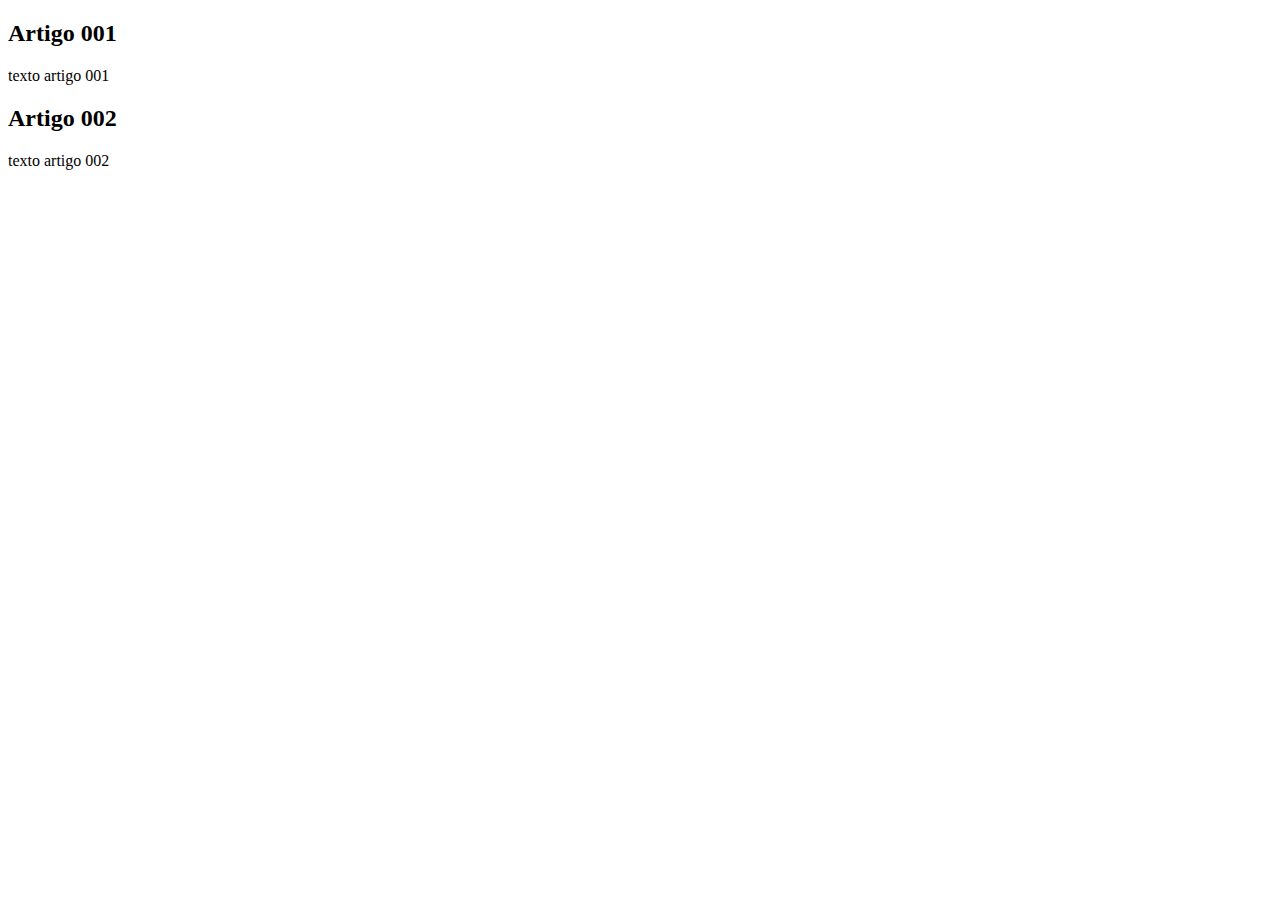
==== index.html @ 03c86b4e "projeto site" ====
<!DOCTYPE html>
<html lang="en">
<head>
    <meta charset="UTF-8">
    <meta http-equiv="X-UA-Compatible" content="IE=edge">
    <meta name="viewport" content="width=device-width, initial-scale=1.0">
    <title>Site</title>
</head>
<body>
    <main>

        <header>

            <article>
                <h2>Artigo 001</h2>
                <p>texto artigo 001 </p>

            </article>
            <article>
                <h2>Artigo  002</h2>
                <p>texto artigo 002</p>
                
            </article>
        </header>
    </main>
</body>
</html>
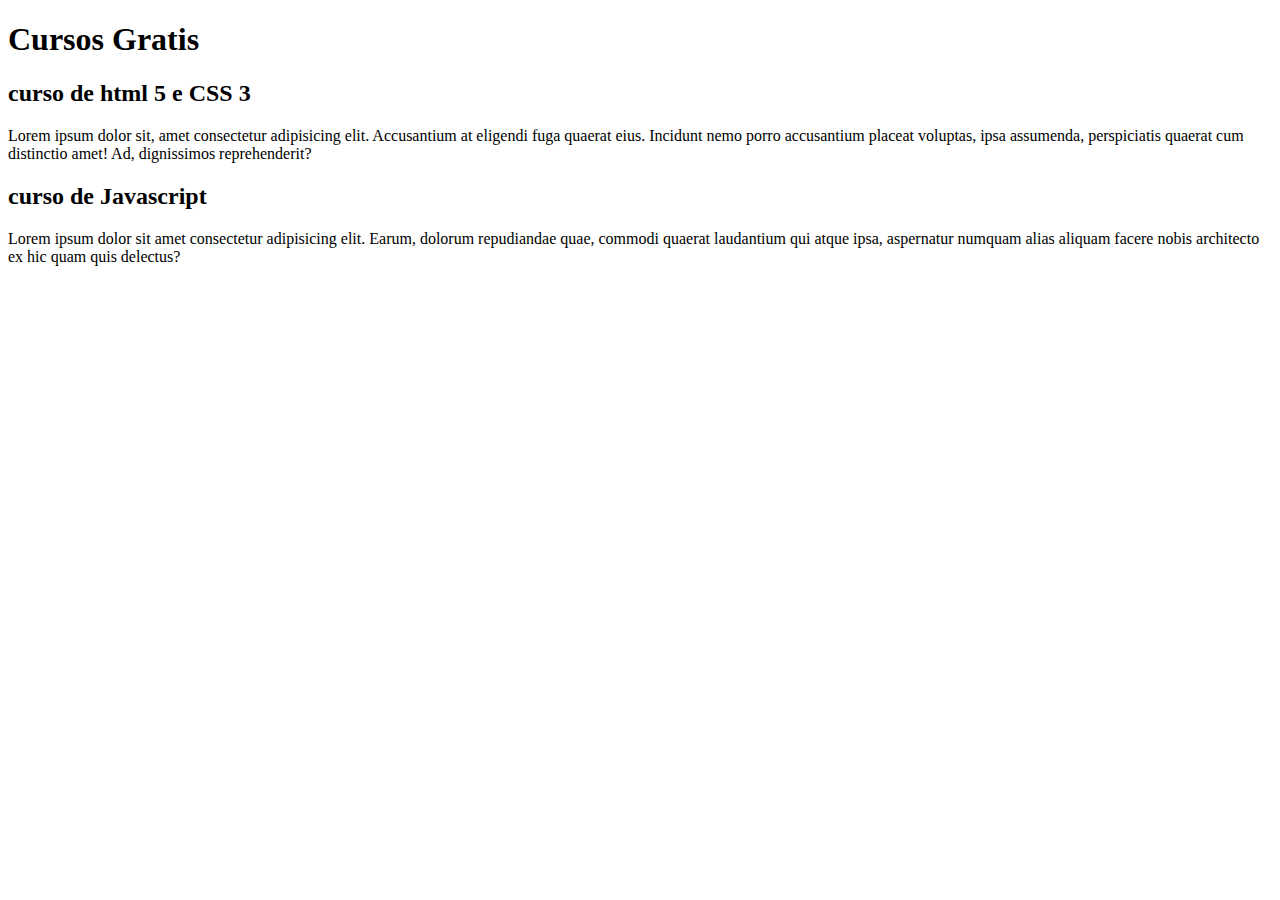
==== commit 21866db8: "comecei a escrever conteudo" ====
--- a/index.html
+++ b/index.html
@@ -10,15 +10,16 @@
     <main>
 
         <header>
+            <h1>Cursos Gratis</h1>
 
             <article>
-                <h2>Artigo 001</h2>
-                <p>texto artigo 001 </p>
+                <h2>curso de html 5 e CSS 3</h2>
+                <p>Lorem ipsum dolor sit, amet consectetur adipisicing elit. Accusantium at eligendi fuga quaerat eius. Incidunt nemo porro accusantium placeat voluptas, ipsa assumenda, perspiciatis quaerat cum distinctio amet! Ad, dignissimos reprehenderit?</p>
 
             </article>
             <article>
-                <h2>Artigo  002</h2>
-                <p>texto artigo 002</p>
+                <h2>curso de Javascript</h2>
+                <p>Lorem ipsum dolor sit amet consectetur adipisicing elit. Earum, dolorum repudiandae quae, commodi quaerat laudantium qui atque ipsa, aspernatur numquam alias aliquam facere nobis architecto ex hic quam quis delectus?</p>
                 
             </article>
         </header>
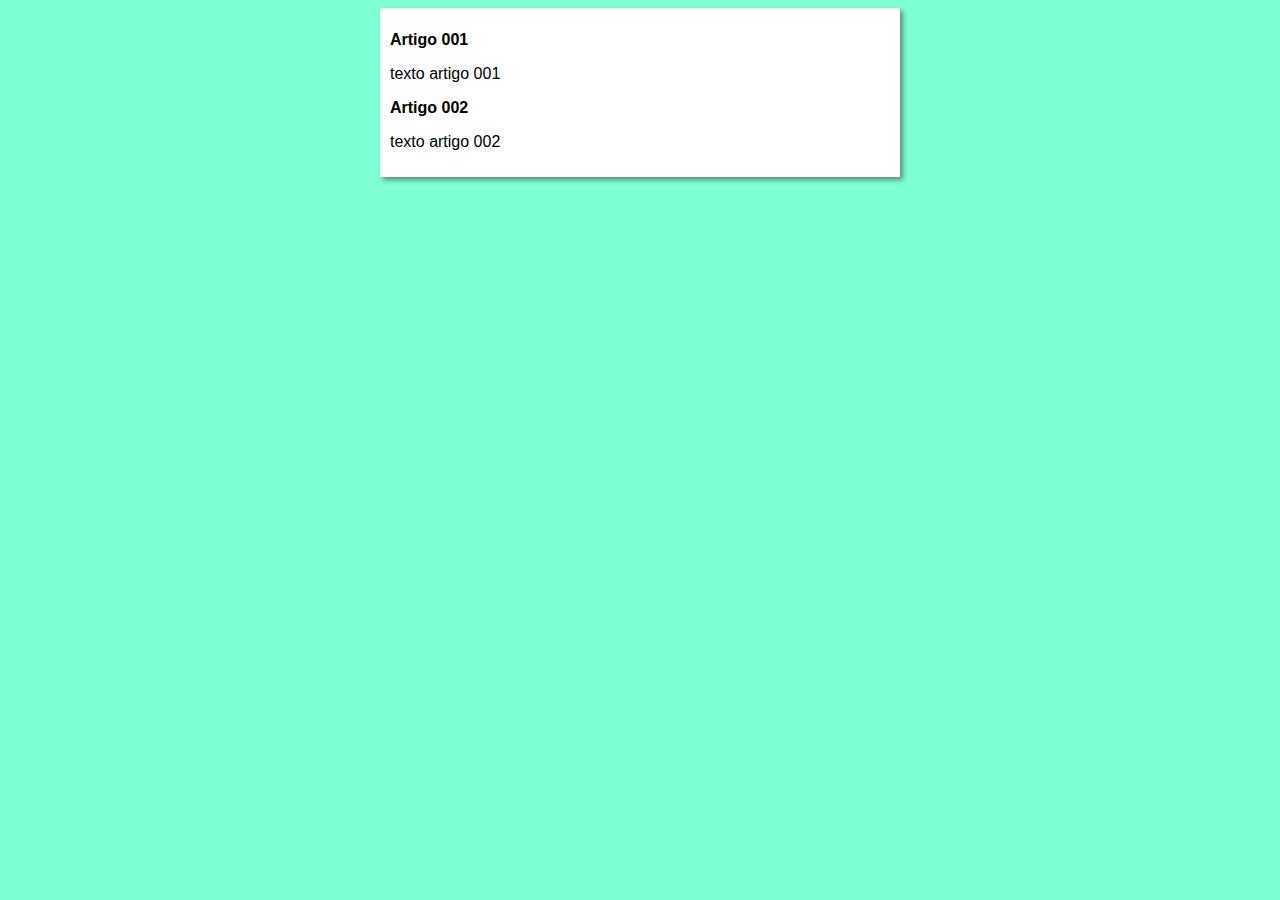
==== commit f86ba288: "iniciei o design" ====
--- a/index.html
+++ b/index.html
@@ -5,21 +5,21 @@
     <meta http-equiv="X-UA-Compatible" content="IE=edge">
     <meta name="viewport" content="width=device-width, initial-scale=1.0">
     <title>Site</title>
+    <link rel="stylesheet" href="estilos/style.css">
 </head>
 <body>
     <main>
 
         <header>
-            <h1>Cursos Gratis</h1>
 
             <article>
-                <h2>curso de html 5 e CSS 3</h2>
-                <p>Lorem ipsum dolor sit, amet consectetur adipisicing elit. Accusantium at eligendi fuga quaerat eius. Incidunt nemo porro accusantium placeat voluptas, ipsa assumenda, perspiciatis quaerat cum distinctio amet! Ad, dignissimos reprehenderit?</p>
+                <h2>Artigo 001</h2>
+                <p>texto artigo 001 </p>
 
             </article>
             <article>
-                <h2>curso de Javascript</h2>
-                <p>Lorem ipsum dolor sit amet consectetur adipisicing elit. Earum, dolorum repudiandae quae, commodi quaerat laudantium qui atque ipsa, aspernatur numquam alias aliquam facere nobis architecto ex hic quam quis delectus?</p>
+                <h2>Artigo  002</h2>
+                <p>texto artigo 002</p>
                 
             </article>
         </header>
--- a/estilos/style.css
+++ b/estilos/style.css
@@ -0,0 +1,19 @@
+*{
+font-family: Arial, Helvetica, sans-serif;
+font-size: 16px;
+
+}
+
+body{
+background-color: aquamarine;
+
+}
+
+main{
+
+    background-color: white;
+    width: 500px;
+    margin: auto;
+    padding: 10px;
+    box-shadow: 3px 3px 5px rgba(0, 0, 0, 0.414) ;
+}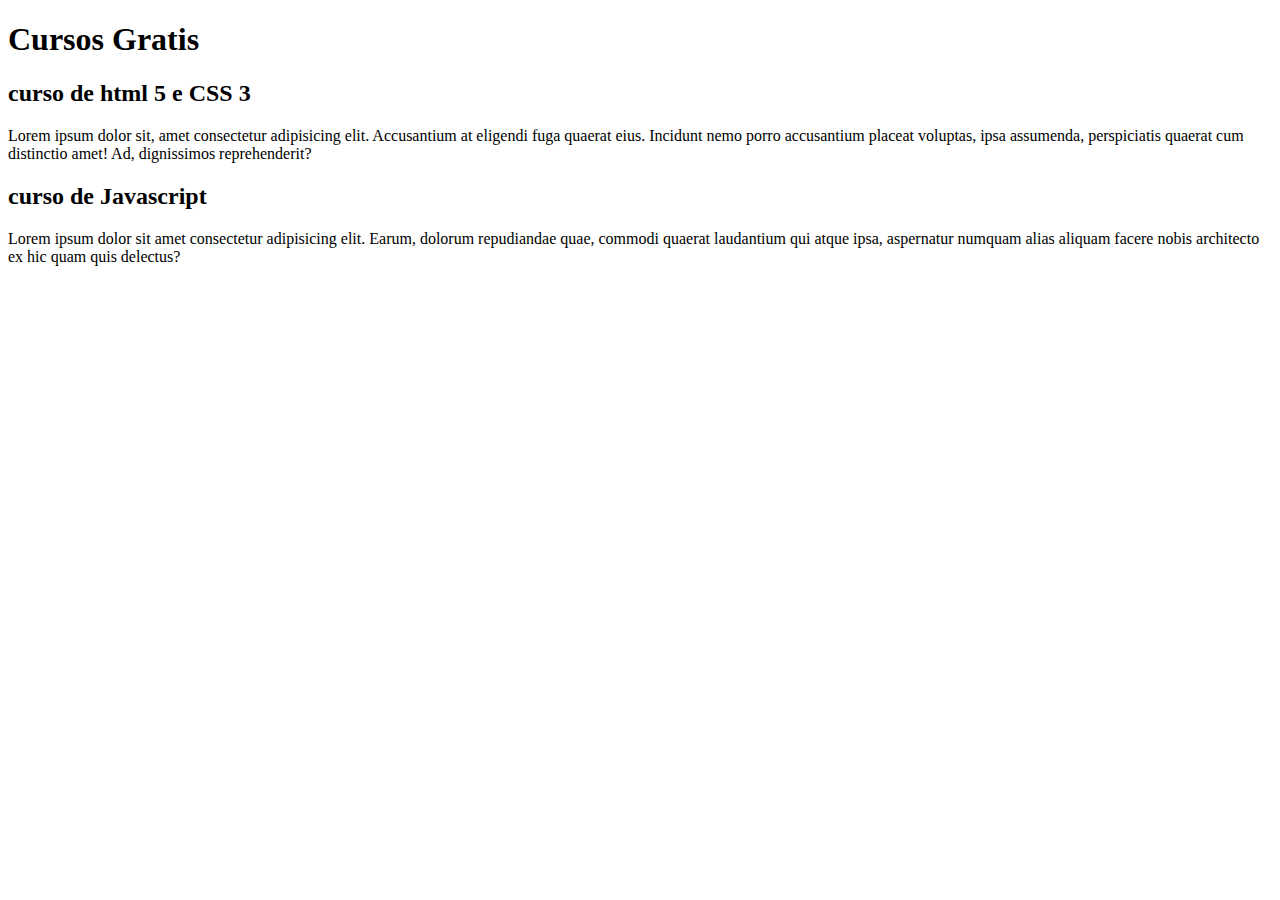
==== commit ef949f41: "revisao" ====
--- a/index.html
+++ b/index.html
@@ -4,22 +4,22 @@
     <meta charset="UTF-8">
     <meta http-equiv="X-UA-Compatible" content="IE=edge">
     <meta name="viewport" content="width=device-width, initial-scale=1.0">
-    <title>Site</title>
-    <link rel="stylesheet" href="estilos/style.css">
+    <title>Site Curso em Video</title>
 </head>
 <body>
     <main>
 
         <header>
+            <h1>Cursos Gratis</h1>
 
             <article>
-                <h2>Artigo 001</h2>
-                <p>texto artigo 001 </p>
+                <h2>curso de html 5 e CSS 3</h2>
+                <p>Lorem ipsum dolor sit, amet consectetur adipisicing elit. Accusantium at eligendi fuga quaerat eius. Incidunt nemo porro accusantium placeat voluptas, ipsa assumenda, perspiciatis quaerat cum distinctio amet! Ad, dignissimos reprehenderit?</p>
 
             </article>
             <article>
-                <h2>Artigo  002</h2>
-                <p>texto artigo 002</p>
+                <h2>curso de Javascript</h2>
+                <p>Lorem ipsum dolor sit amet consectetur adipisicing elit. Earum, dolorum repudiandae quae, commodi quaerat laudantium qui atque ipsa, aspernatur numquam alias aliquam facere nobis architecto ex hic quam quis delectus?</p>
                 
             </article>
         </header>
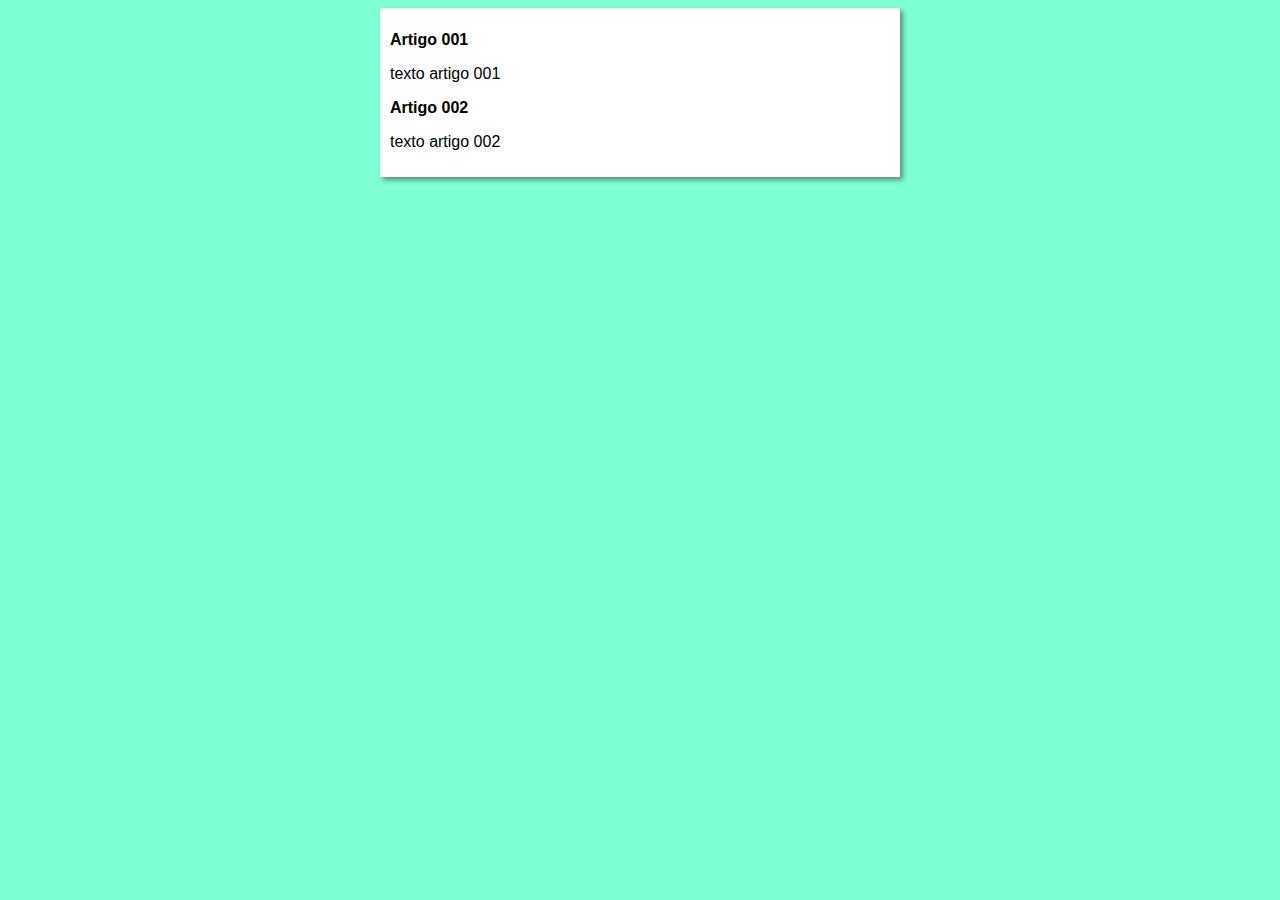
==== commit 65bb34f1: "commit" ====
--- a/index.html
+++ b/index.html
@@ -4,22 +4,22 @@
     <meta charset="UTF-8">
     <meta http-equiv="X-UA-Compatible" content="IE=edge">
     <meta name="viewport" content="width=device-width, initial-scale=1.0">
-    <title>Site Curso em Video</title>
+    <title>Site do Curso em video2</title>
+    <link rel="stylesheet" href="estilos/style.css">
 </head>
 <body>
     <main>
 
         <header>
-            <h1>Cursos Gratis</h1>
 
             <article>
-                <h2>curso de html 5 e CSS 3</h2>
-                <p>Lorem ipsum dolor sit, amet consectetur adipisicing elit. Accusantium at eligendi fuga quaerat eius. Incidunt nemo porro accusantium placeat voluptas, ipsa assumenda, perspiciatis quaerat cum distinctio amet! Ad, dignissimos reprehenderit?</p>
+                <h2>Artigo 001</h2>
+                <p>texto artigo 001 </p>
 
             </article>
             <article>
-                <h2>curso de Javascript</h2>
-                <p>Lorem ipsum dolor sit amet consectetur adipisicing elit. Earum, dolorum repudiandae quae, commodi quaerat laudantium qui atque ipsa, aspernatur numquam alias aliquam facere nobis architecto ex hic quam quis delectus?</p>
+                <h2>Artigo  002</h2>
+                <p>texto artigo 002</p>
                 
             </article>
         </header>
--- a/estilos/style.css
+++ b/estilos/style.css
@@ -0,0 +1,19 @@
+*{
+font-family: Arial, Helvetica, sans-serif;
+font-size: 16px;
+
+}
+
+body{
+background-color: aquamarine;
+
+}
+
+main{
+
+    background-color: white;
+    width: 500px;
+    margin: auto;
+    padding: 10px;
+    box-shadow: 3px 3px 5px rgba(0, 0, 0, 0.414) ;
+}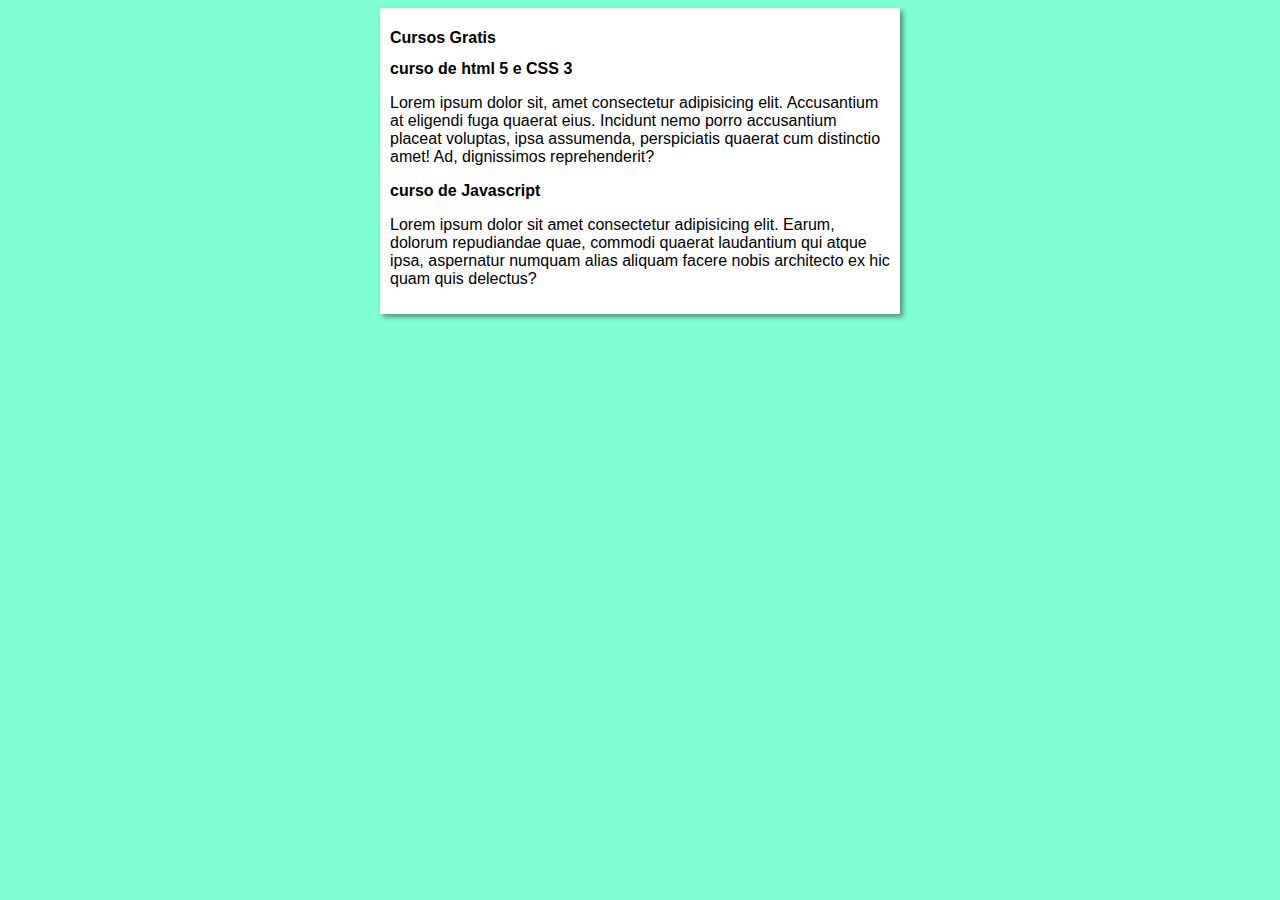
==== commit f7d9ab03: "Merge branch 'design'" ====
--- a/index.html
+++ b/index.html
@@ -11,15 +11,16 @@
     <main>
 
         <header>
+            <h1>Cursos Gratis</h1>
 
             <article>
-                <h2>Artigo 001</h2>
-                <p>texto artigo 001 </p>
+                <h2>curso de html 5 e CSS 3</h2>
+                <p>Lorem ipsum dolor sit, amet consectetur adipisicing elit. Accusantium at eligendi fuga quaerat eius. Incidunt nemo porro accusantium placeat voluptas, ipsa assumenda, perspiciatis quaerat cum distinctio amet! Ad, dignissimos reprehenderit?</p>
 
             </article>
             <article>
-                <h2>Artigo  002</h2>
-                <p>texto artigo 002</p>
+                <h2>curso de Javascript</h2>
+                <p>Lorem ipsum dolor sit amet consectetur adipisicing elit. Earum, dolorum repudiandae quae, commodi quaerat laudantium qui atque ipsa, aspernatur numquam alias aliquam facere nobis architecto ex hic quam quis delectus?</p>
                 
             </article>
         </header>
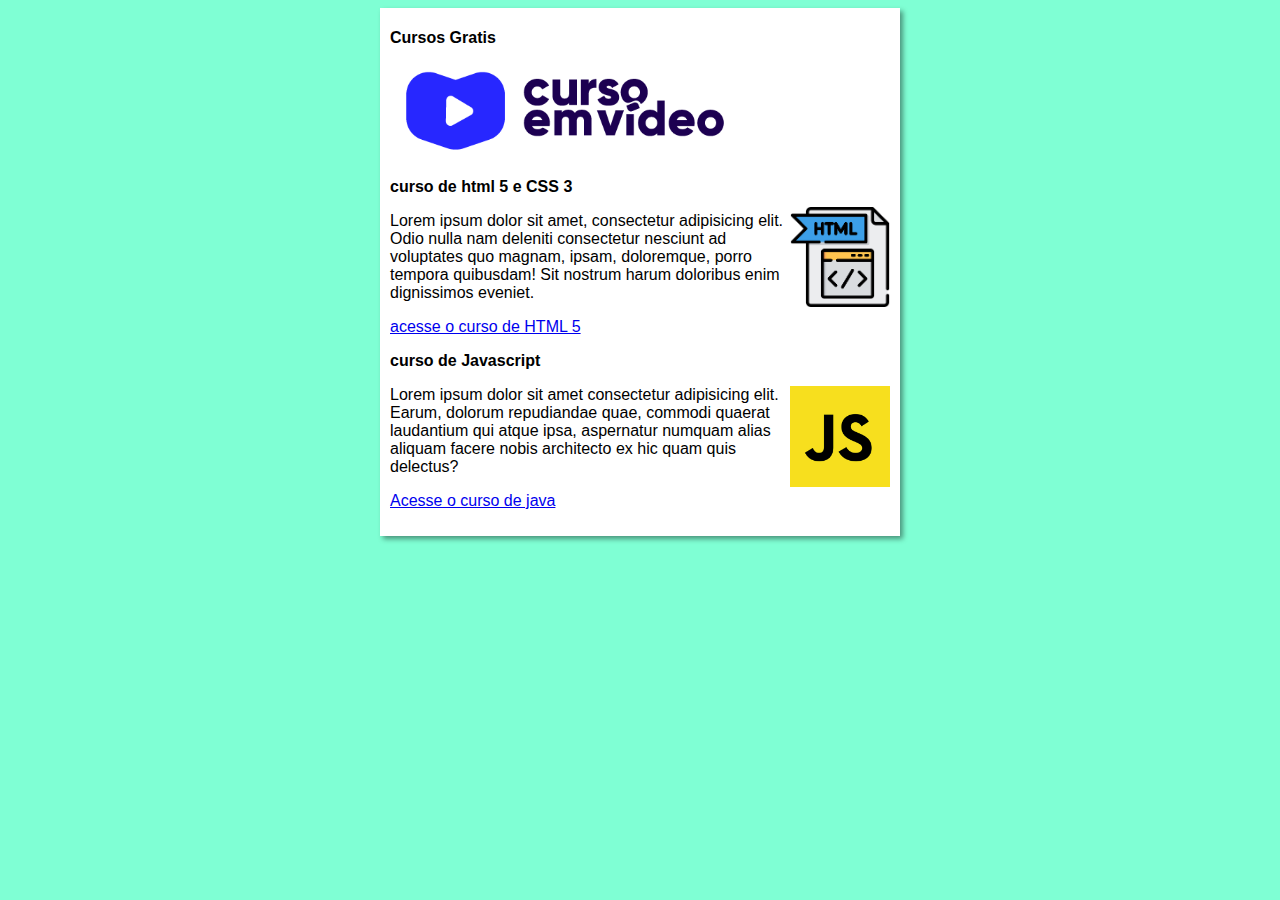
==== commit c8f27c13: "crei o site" ====
--- a/index.html
+++ b/index.html
@@ -12,15 +12,22 @@
 
         <header>
             <h1>Cursos Gratis</h1>
+            <img src="imagens/cursoemvideo.png" width="350px"    alt="curso em video">
 
             <article>
-                <h2>curso de html 5 e CSS 3</h2>
-                <p>Lorem ipsum dolor sit, amet consectetur adipisicing elit. Accusantium at eligendi fuga quaerat eius. Incidunt nemo porro accusantium placeat voluptas, ipsa assumenda, perspiciatis quaerat cum distinctio amet! Ad, dignissimos reprehenderit?</p>
+                <h1>curso de html 5 e CSS 3</h1>
+                <img class="lado" src="imagens/html.png" width="100px" alt="">
+                <p>Lorem ipsum dolor sit amet, consectetur adipisicing elit. Odio nulla nam deleniti consectetur nesciunt ad voluptates quo magnam, ipsam, doloremque, porro tempora quibusdam! Sit nostrum harum doloribus enim dignissimos eveniet.</p>
+                <p><a href="curso-html.html">acesse o curso de HTML 5</a></p>
+                
+              
 
             </article>
             <article>
-                <h2>curso de Javascript</h2>
+                <h3>curso de Javascript</h3>
+                <img class="lado" src="imagens/java-.png" width="100px" alt="Javascript">
                 <p>Lorem ipsum dolor sit amet consectetur adipisicing elit. Earum, dolorum repudiandae quae, commodi quaerat laudantium qui atque ipsa, aspernatur numquam alias aliquam facere nobis architecto ex hic quam quis delectus?</p>
+                <P><a href="curso-java.html">Acesse o curso de java</a></P>
                 
             </article>
         </header>
--- a/estilos/style.css
+++ b/estilos/style.css
@@ -8,6 +8,10 @@
 background-color: aquamarine;
 
 }
+img.lado {
+float: right;
+}
+
 
 main{
 
